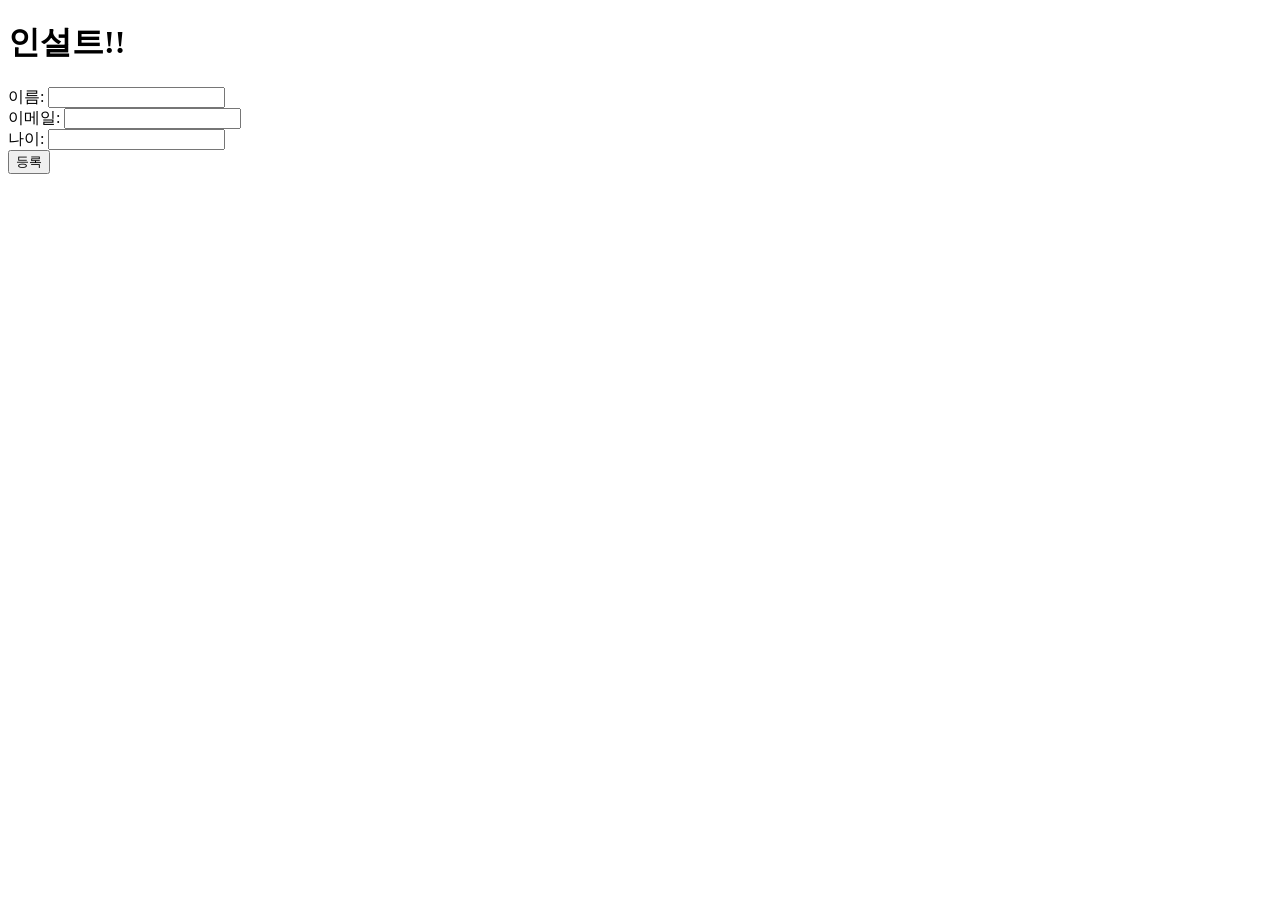
==== 5_Framework/01_spring/src/main/resources/static/insertForm.html @ e8159848 "05_Framework 수정 추가 05_Framework 수정 추가" ====
<!DOCTYPE html>
<html lang="ko">
<head>
    <meta charset="UTF-8">
    <meta name="viewport" content="width=device-width, initial-scale=1.0">
    <title>인설트!!!!</title>
</head>
<body>
	<h1>인설트!!</h1>
	
	<form action="/member/insert" method="POST">

	    <!-- 각 input의 name 속성 값은 MemberDTO의 필드명(name, email, age)과 대소문자까지 똑같아야 합니다 -->
	    이름: <input type="text" name="name"><br>
	    이메일: <input type="email" name="email"><br>
	    나이: <input type="number" name="age"><br>

	    <button type="submit">등록</button>
	</form>
    
</body>
</html>
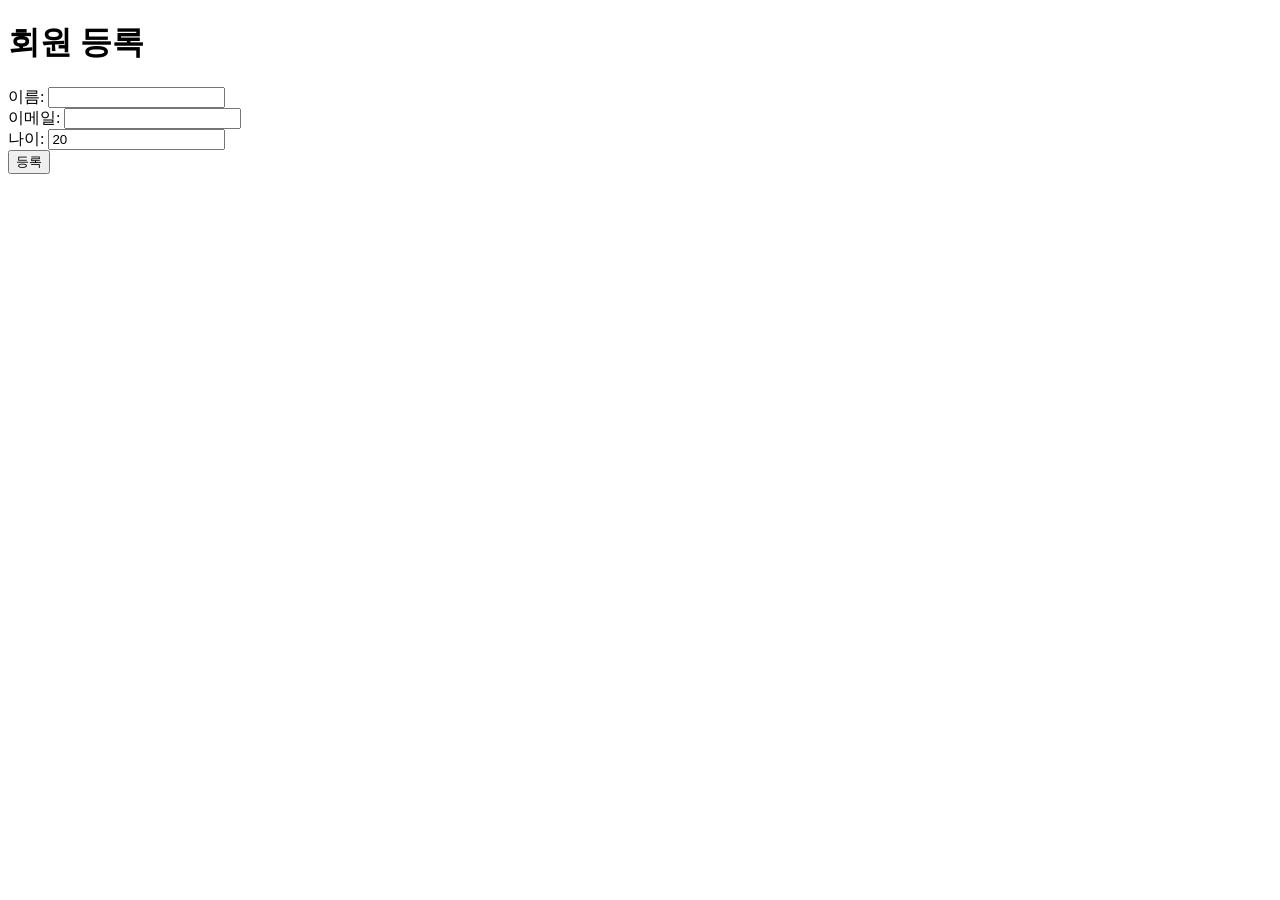
==== commit 7f52444f: "05_Framework 05" ====
--- a/5_Framework/01_spring/src/main/resources/static/insertForm.html
+++ b/5_Framework/01_spring/src/main/resources/static/insertForm.html
@@ -3,20 +3,33 @@
 <head>
     <meta charset="UTF-8">
     <meta name="viewport" content="width=device-width, initial-scale=1.0">
-    <title>인설트!!!!</title>
+    <title>회원 등록</title>
 </head>
 <body>
-	<h1>인설트!!</h1>
-	
-	<form action="/member/insert" method="POST">
+	<h1>회원 등록</h1>
+	<!--
+		현재 파일은 WEB-INF 폴더 밖에 추가함
+		=> 브라우저에서 URL로 직접 접근이 가능!
+	-->
+<!--	form:post>(lable+input)*3+button -->
+ 	<form action="/member/insert" method="post">
+		<lable for="name" >이름:</lable>
+		<input type="text" name="name" id="name" required> <br>
+		<lable for "email">이메일:</lable>
+		<input type="email" name="email" id="email" required> <br>
+		<lable for="age">나이:</lable>
+		<input type=""number name="age" id="age" value="20"> <br>
+		<button>등록</button>
+	</form>
+<!--	<form action="/member/insert" method="POST">
 
-	    <!-- 각 input의 name 속성 값은 MemberDTO의 필드명(name, email, age)과 대소문자까지 똑같아야 합니다 -->
+	     각 input의 name 속성 값은 MemberDTO의 필드명(name, email, age)과 대소문자까지 똑같아야 합니다 
 	    이름: <input type="text" name="name"><br>
 	    이메일: <input type="email" name="email"><br>
 	    나이: <input type="number" name="age"><br>
 
 	    <button type="submit">등록</button>
-	</form>
+	</form>-->
     
 </body>
 </html>
